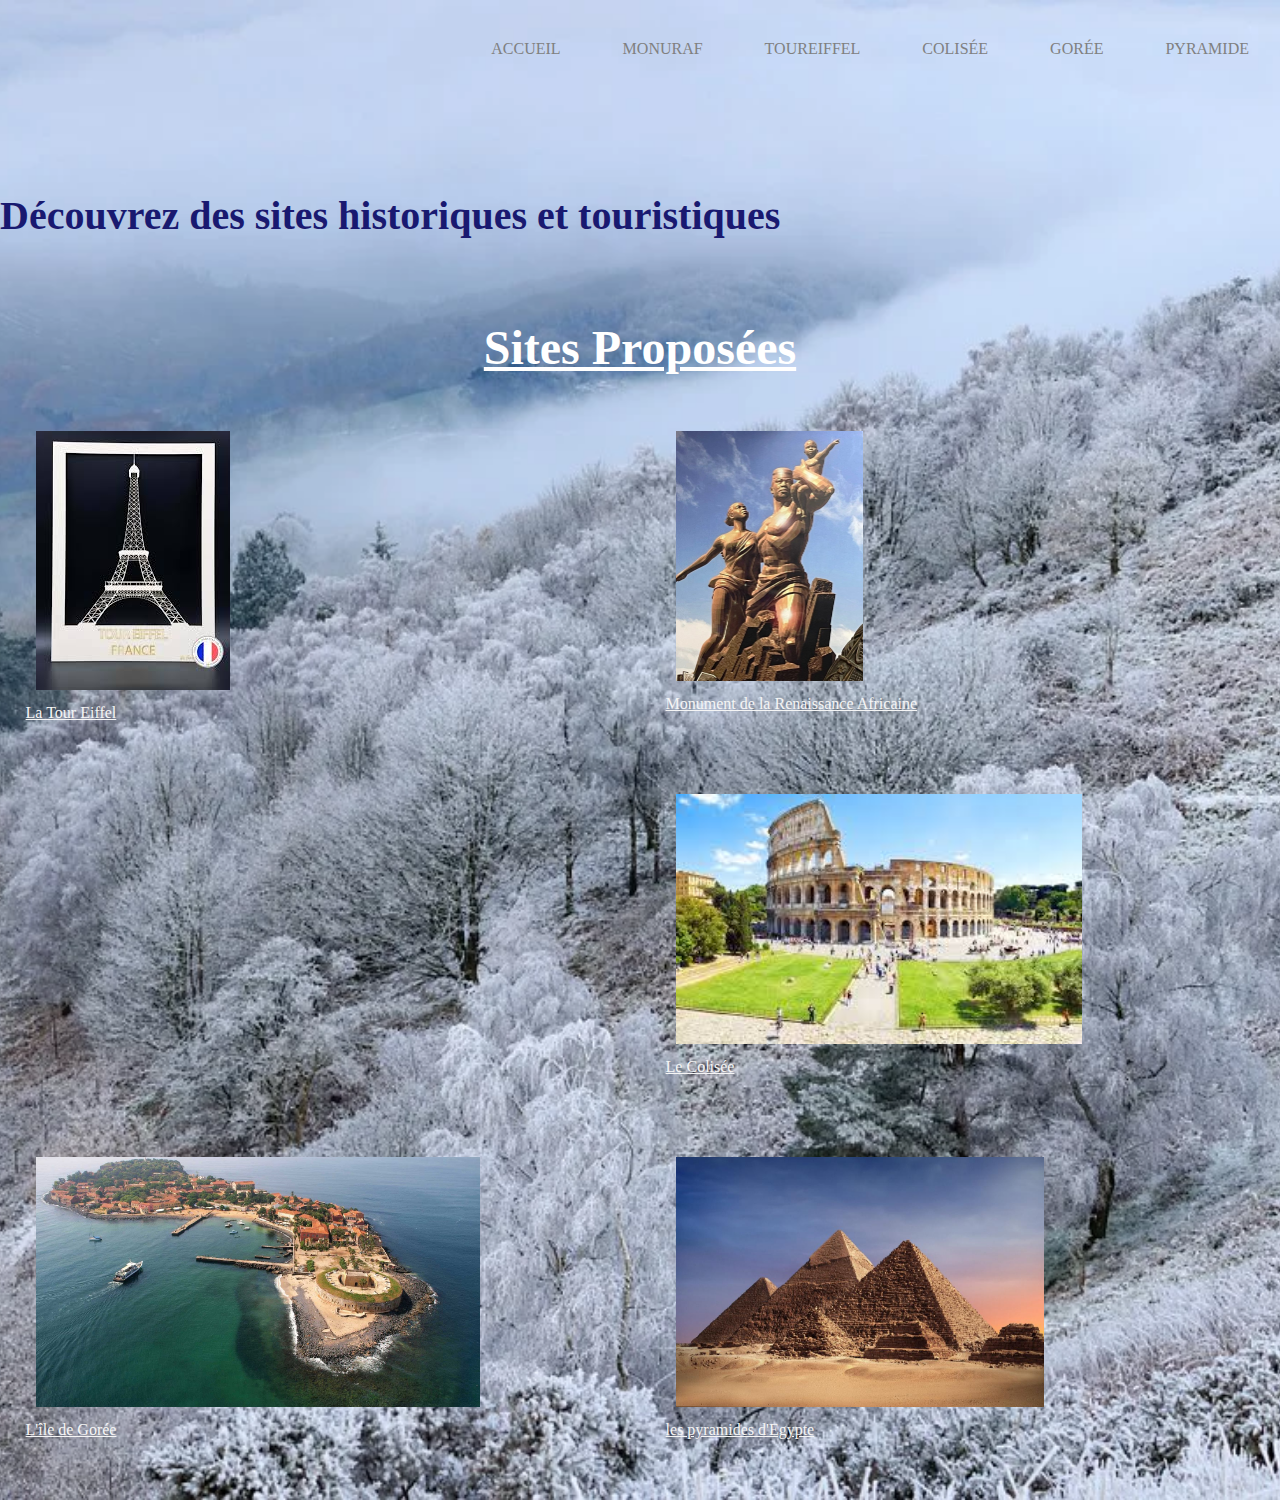
==== index.html @ 5dd6d034 "Add files via upload" ====
<!DOCTYPE html>
<html lang="en">
<head>
    <meta charset="UTF-8">
    <meta http-equiv="X-UA-Compatible" content="IE=edge">
    <meta name="viewport" content="width=device-width, initial-scale=1.0">
    <title>site web</title>
    <link rel="stylesheet" href="style.css">
</head>
<body>
    <header>
        <div id="principale">
            <div id="menu">
                <ul>
                    <li class="active"><a href="index.html">accueil</a></li>
                    <li><a href="monumentdelarenaissanceafricaine.html">monuraf</a></li>
                    <li><a href="tourEiffel.html">tourEiffel</a></li>
                    <li><a href="lecolisée.html">colisée</a></li>
                    <li><a href="gorée.html">gorée</a></li>
                    <li><a href="pyramide.html">pyramide</a></li>
                </ul>
            </div>
         
            <div>
                <h1 class="txt">Découvrez des sites historiques et touristiques  </h1>
            </div>
            <div class="ph">
               <h2> Sites Proposées</h2>
            </div>
            <div class="rows">
                <div class="column">
                    <img src="toureiffel.jpeg" alt="">
                    <p>La Tour Eiffel</p>
                </div>
                 <div class="column">
                    <img class="img" src="IMG_6353.JPG" alt=""> 
                    <p>Monument de la Renaissance Africaine</p>
                 </div>
                 <div class="column">
                    <img class="img" id="col" src="le colisée.jpeg" alt="">
                    <p>Le Colisée</p>
                 </div>
                <div class="column">
                    <img class="img"src="îlegorée.jpg" alt="">
                    <p>L'île de Gorée</p>
                </div>
                <div class="column">
                    <img class="img" src="im1.jpg" alt="">
                    <p>les pyramides d'Egypte </p>
                </div>
            </div>
            <div>
        </div>
    </header>     
</body>
</html>
---- style.css ----
*{
    padding: 0px;
    margin: 0px;
    box-sizing: border-box;
    font-family: century;
}
header{  
    background-image:url(./forest-7670068_1280.webp);
    height: 1500px;
    background-size: cover;
    background-position: center;
}
ul{
    list-style: none;
    float: right;
    display: flex;
    margin-top: 40px;
}
ul li a{
   text-decoration: none;
   color: gray;
   padding: 10px 20px;
   text-transform: uppercase;
   border: 1px solid transparent;
   margin: 10px;
}
ul li a:hover{
    background: white;
    color: black;
}
#principale{
    max-width: 140rem;
    margin: 0 auto;
}
h1{
    position: absolute;
    color: midnightblue;
    font-size: 40px;
    margin-top: 15%;
}
.txt{
    animation:scrolltxt 15s linear infinite;
}
@keyframes scrolltxt{
    0%{
        transform: translate(100%,0);
    }
    100%{
        transform: translate(-100%,0);
    }
}
.ph{
    padding-top: 25%;
    color: white;
    text-align: center;
    text-decoration: underline;
    font-size: xx-large;
}
.img{
    height: 250px;
}
img{
    margin: 10px;
    margin-top: 30px;
}
p{
    color:whitesmoke;
    text-decoration: underline;
    size: 10px;
}
.column{
    float: left;
    width: 50%;
    padding: 2%;
}

.rows::after{
    content: "";
    display: table;
    clear: both;
}
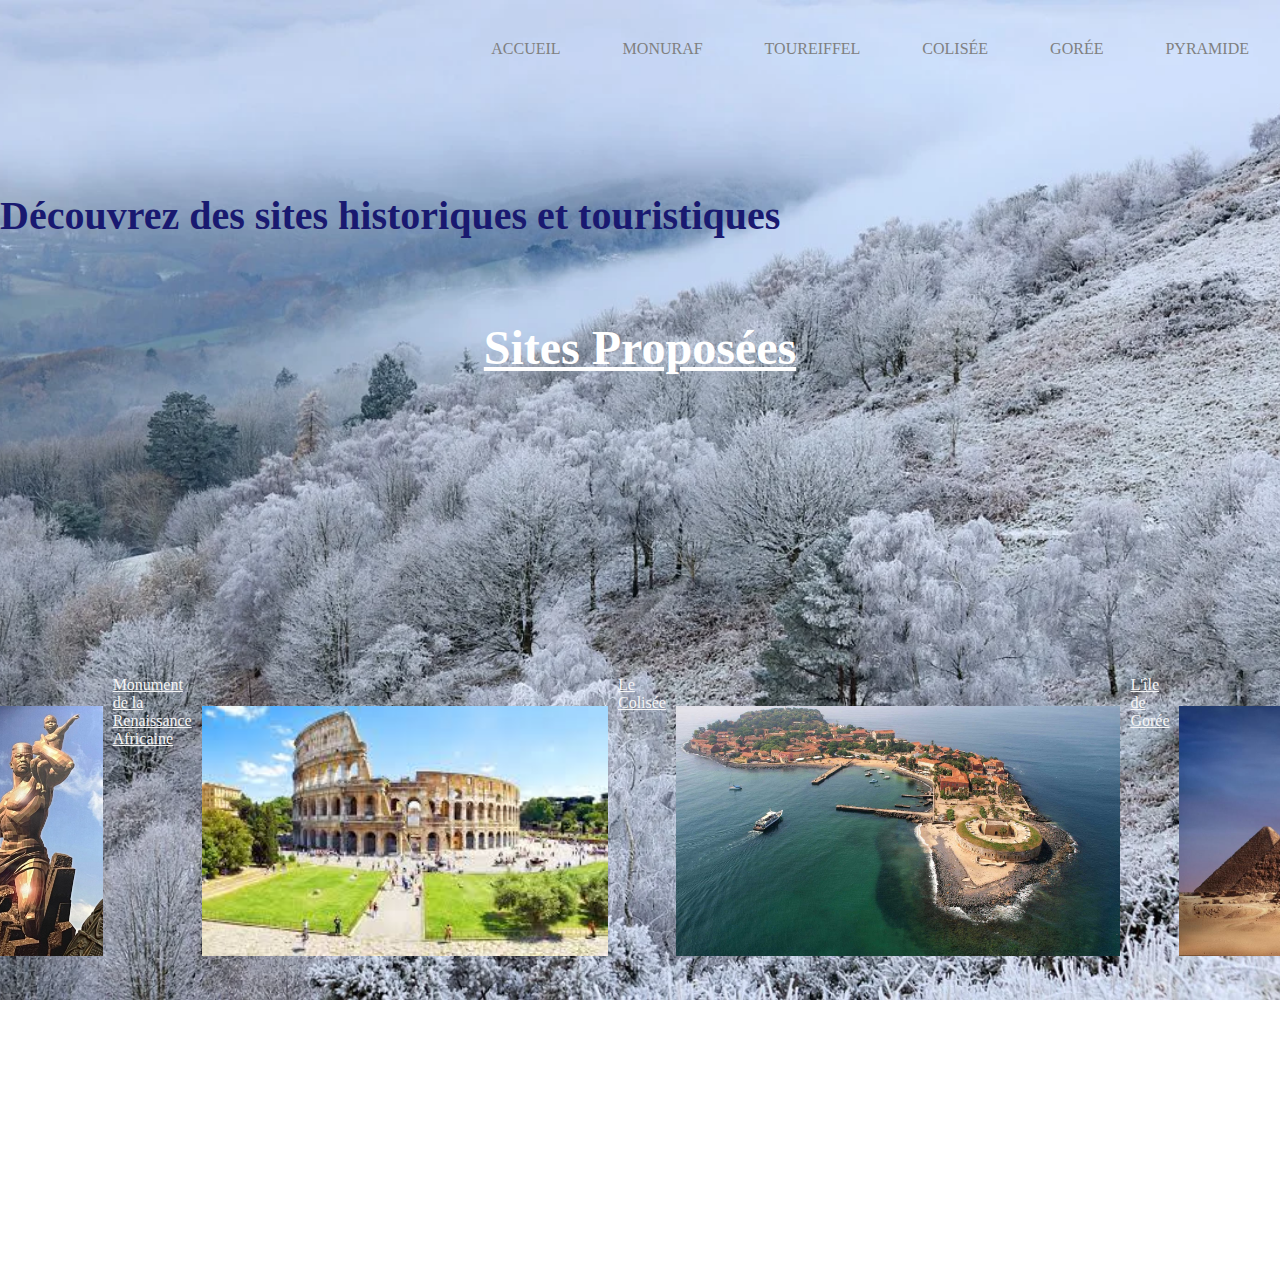
==== commit 4674e192: "Add files via upload" ====
--- a/index.html
+++ b/index.html
@@ -27,28 +27,21 @@
             <div class="ph">
                <h2> Sites Proposées</h2>
             </div>
-            <div class="rows">
-                <div class="column">
+        <div id="lall">
+            <div class="images">
                     <img src="toureiffel.jpeg" alt="">
                     <p>La Tour Eiffel</p>
-                </div>
-                 <div class="column">
                     <img class="img" src="IMG_6353.JPG" alt=""> 
                     <p>Monument de la Renaissance Africaine</p>
-                 </div>
-                 <div class="column">
                     <img class="img" id="col" src="le colisée.jpeg" alt="">
                     <p>Le Colisée</p>
-                 </div>
-                <div class="column">
                     <img class="img"src="îlegorée.jpg" alt="">
                     <p>L'île de Gorée</p>
-                </div>
-                <div class="column">
                     <img class="img" src="im1.jpg" alt="">
                     <p>les pyramides d'Egypte </p>
-                </div>
+            
             </div>
+        </div>
             <div>
         </div>
     </header>     
--- a/style.css
+++ b/style.css
@@ -6,7 +6,7 @@
 }
 header{  
     background-image:url(./forest-7670068_1280.webp);
-    height: 1500px;
+    height: 1000px;
     background-size: cover;
     background-position: center;
 }
@@ -68,14 +68,25 @@
     text-decoration: underline;
     size: 10px;
 }
-.column{
-    float: left;
-    width: 50%;
-    padding: 2%;
+#lall{
+    display: flex;
+    overflow:hidden;
+    justify-content: center;
+    align-items: center;
+    height: 100vh;
+    width: 100%;
+
 }
-
-.rows::after{
-    content: "";
-    display: table;
-    clear: both;
+.images{
+    display: flex;
+    animation:mesimages 15s linear infinite;
+}
+@keyframes mesimages{
+    0%{
+        transform: translate(100%,0);
+    }
+    
+    100%{
+        transform: translate(-100%,0);
+    }
 }